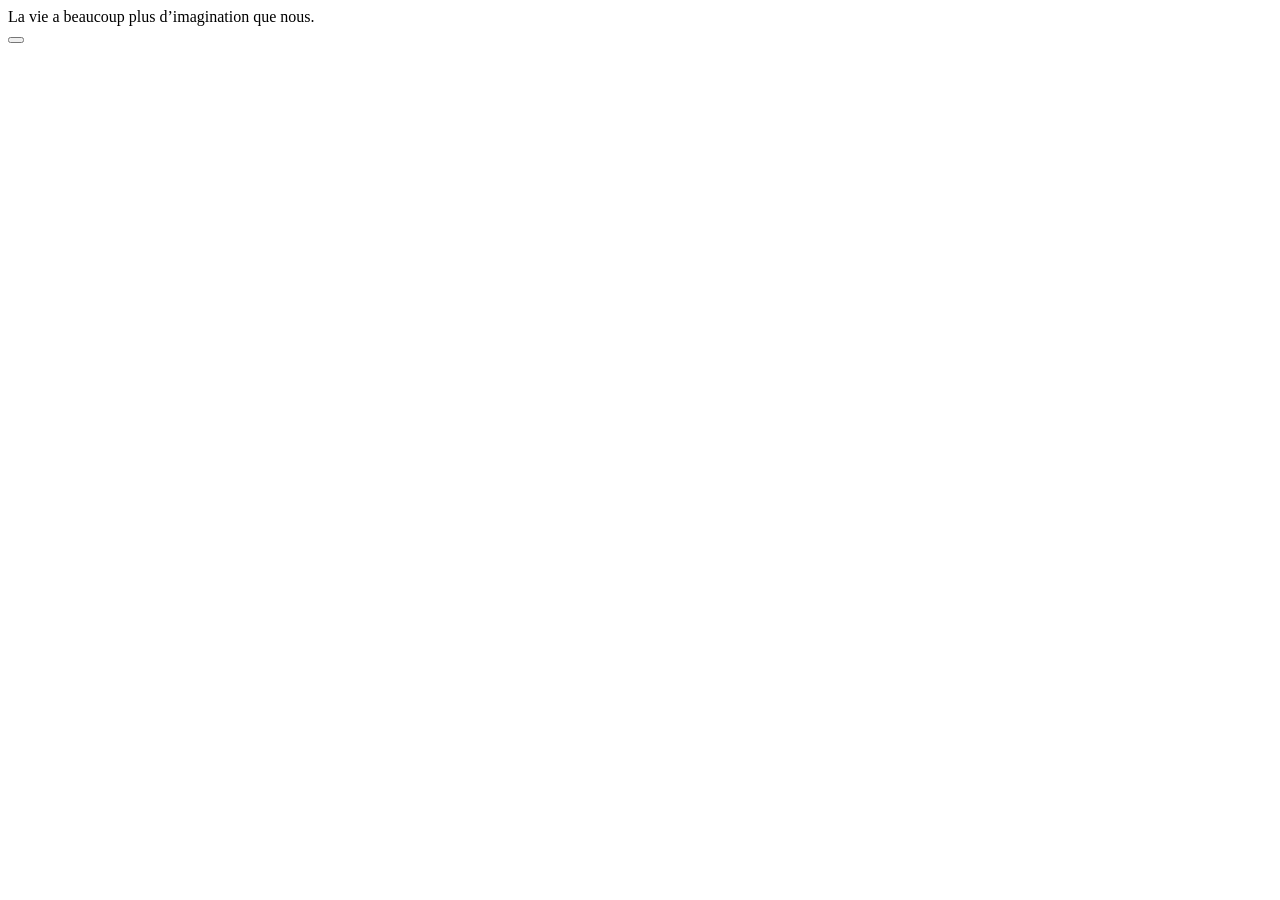
==== Day02/index.html @ 8dc0ecbf "feat: job2 of day2 done" ====
<!DOCTYPE html>
<html lang="en">
<head>
    <meta charset="UTF-8">
    <meta name="viewport" content="width=device-width, initial-scale=1.0">
    <title>Document</title>
</head>
<body>

    <article id="citation">La vie a beaucoup plus d’imagination que nous.</article>
    <button onclick="citation()" id="button"></button>
    <script src="index.js"></script>
    
</body>
</html>
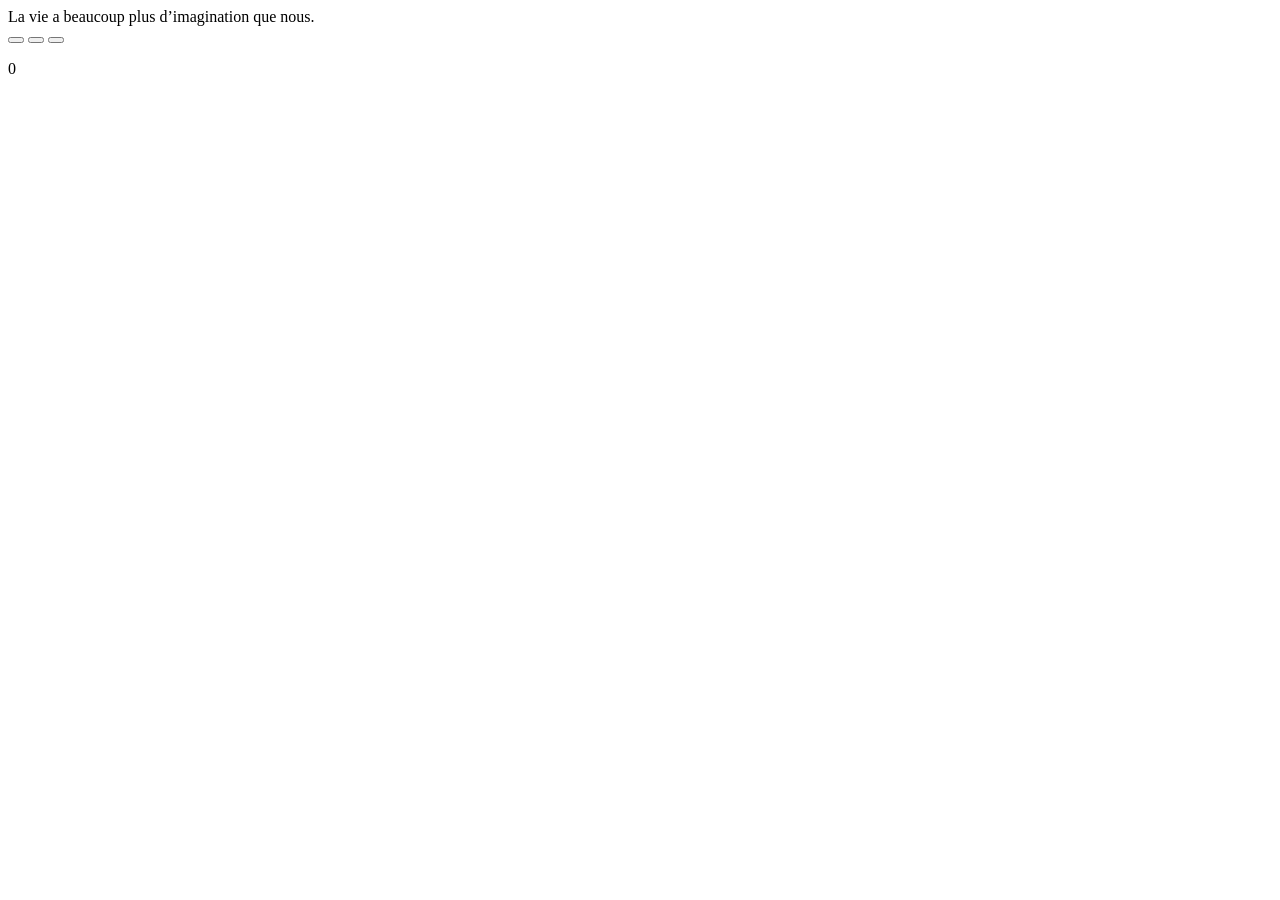
==== commit 028cde5d: "feat: job3 done" ====
--- a/Day02/index.html
+++ b/Day02/index.html
@@ -9,7 +9,15 @@
 
     <article id="citation">La vie a beaucoup plus d’imagination que nous.</article>
     <button onclick="citation()" id="button"></button>
+
+
+    <button onclick="showhide()"></button>
+    <article id="article" style="display: none;">L'important n'est pas la chute, mais l'atterrissage</article>
+
+    <button id="button"></button>
+    <p id="counter">0</p>
+
+
     <script src="index.js"></script>
-    
 </body>
 </html>
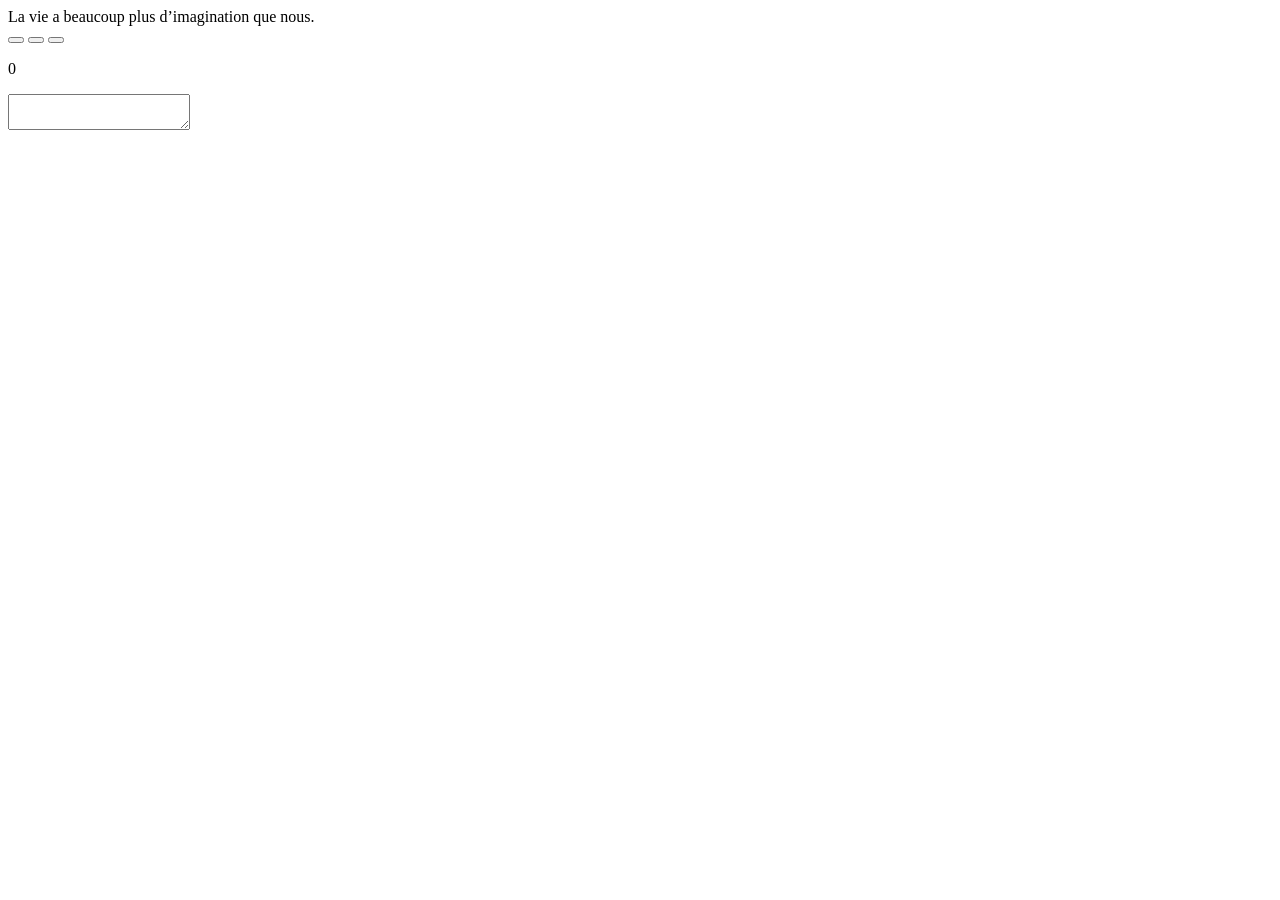
==== commit c19b2a40: "feat: job4 done" ====
--- a/Day02/index.html
+++ b/Day02/index.html
@@ -17,6 +17,9 @@
     <button id="button"></button>
     <p id="counter">0</p>
 
+    <textarea id="keyloger"></textarea>
+
+
 
     <script src="index.js"></script>
 </body>
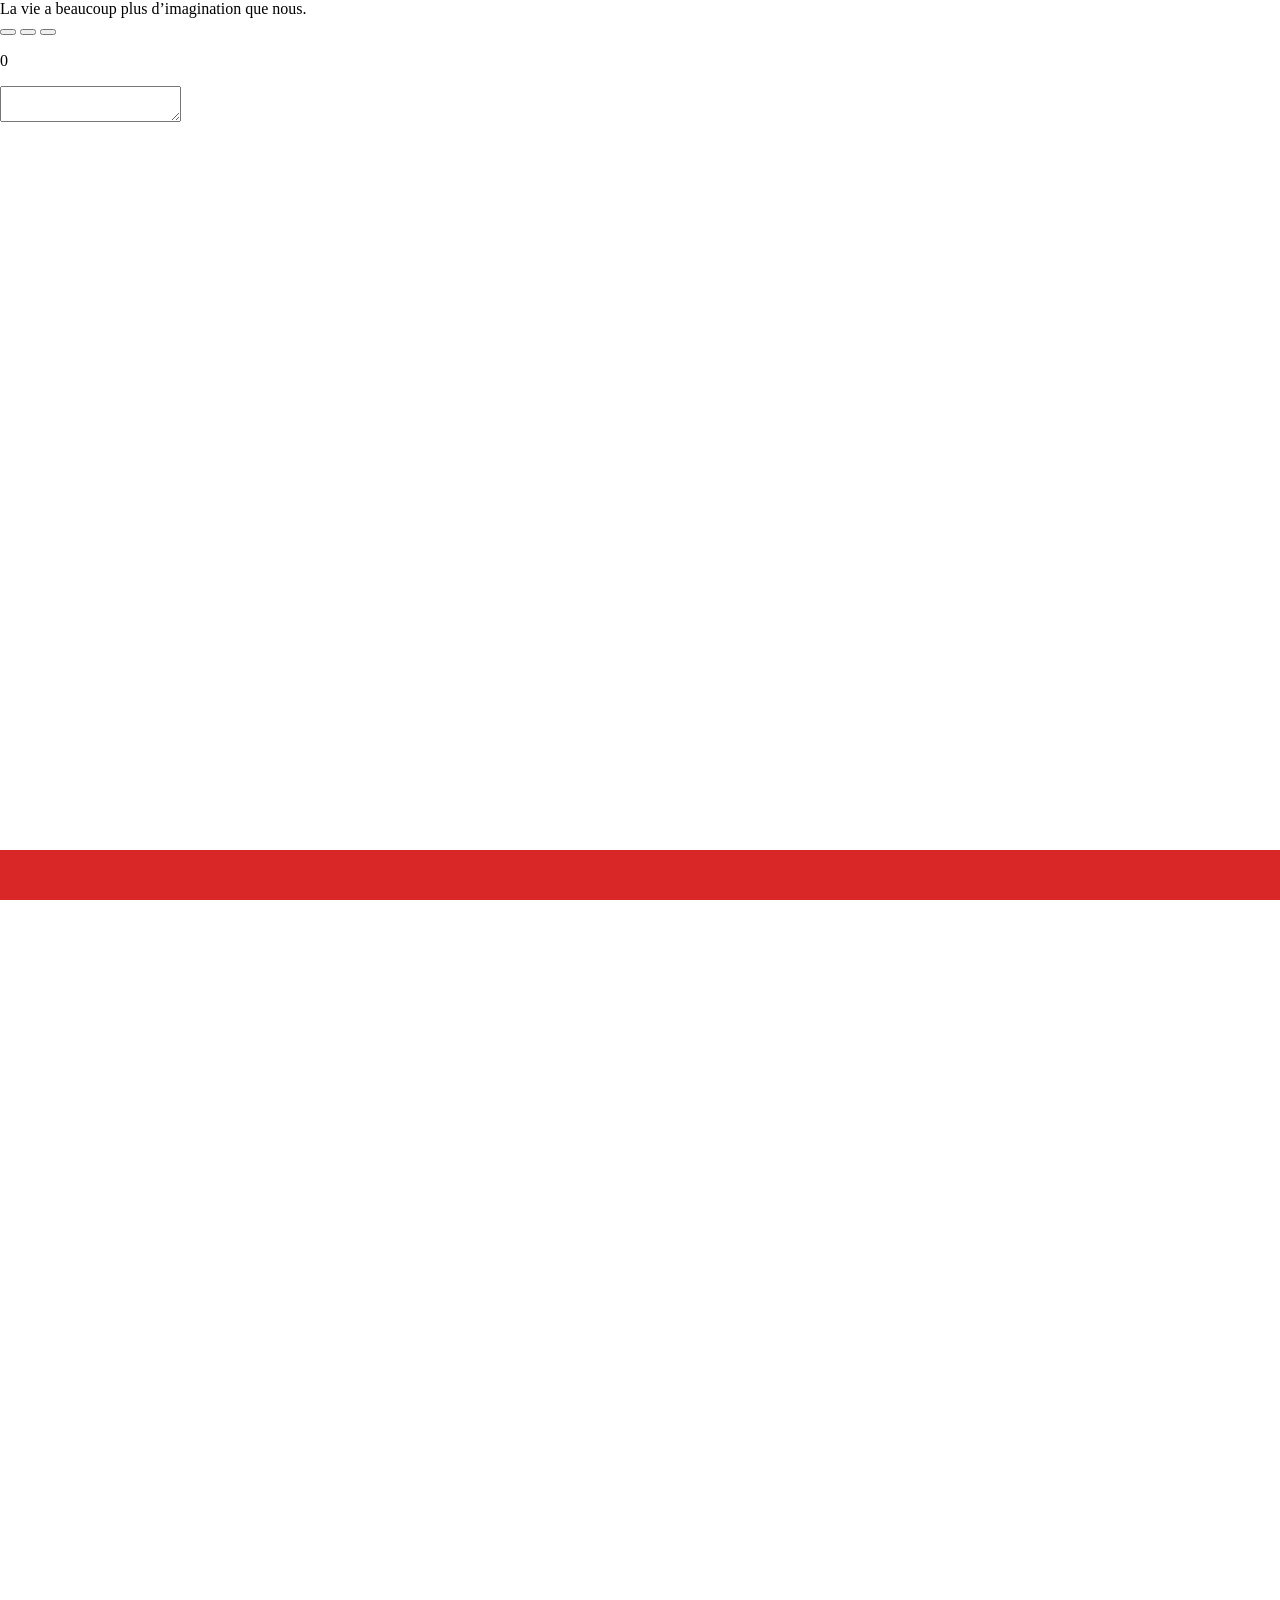
==== commit 9354914e: "feat: job 6 of day 2 done" ====
--- a/Day02/index.html
+++ b/Day02/index.html
@@ -4,6 +4,7 @@
     <meta charset="UTF-8">
     <meta name="viewport" content="width=device-width, initial-scale=1.0">
     <title>Document</title>
+    <link rel="stylesheet" href="style.css">
 </head>
 <body>
 
@@ -20,6 +21,10 @@
     <textarea id="keyloger"></textarea>
 
 
+    <footer>
+
+    </footer>
+
 
     <script src="index.js"></script>
 </body>
--- a/Day02/style.css
+++ b/Day02/style.css
@@ -0,0 +1,13 @@
+body {
+    min-height: 4096px;
+    margin: 0; 
+}
+
+footer {
+    position: fixed;
+    bottom: 0;     
+    left: 0;    
+    width: 100%;  
+    height: 50px;  
+    background: aqua;
+}
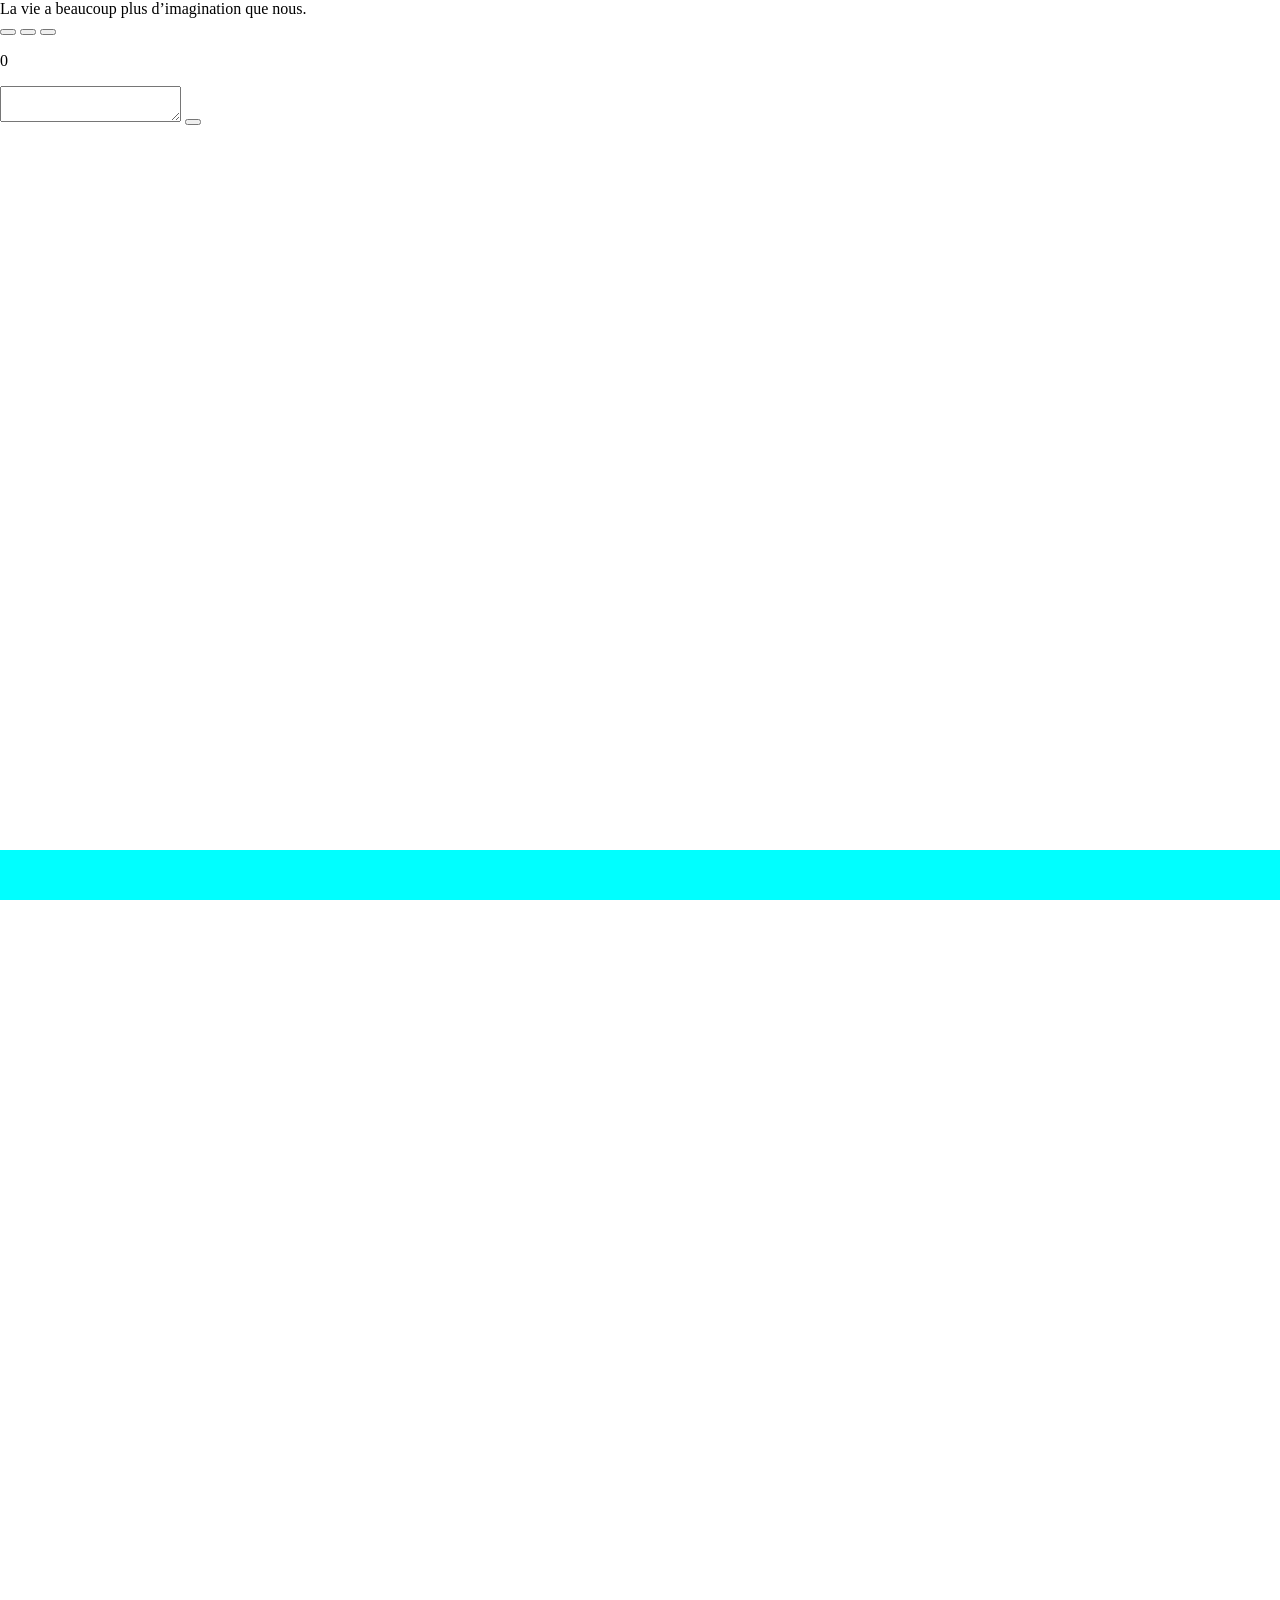
==== commit d8dab97a: "feat: job7 of day2 done" ====
--- a/Day02/index.html
+++ b/Day02/index.html
@@ -20,6 +20,8 @@
 
     <textarea id="keyloger"></textarea>
 
+    <button id="toggle-theme"></button>
+
 
     <footer>
 
